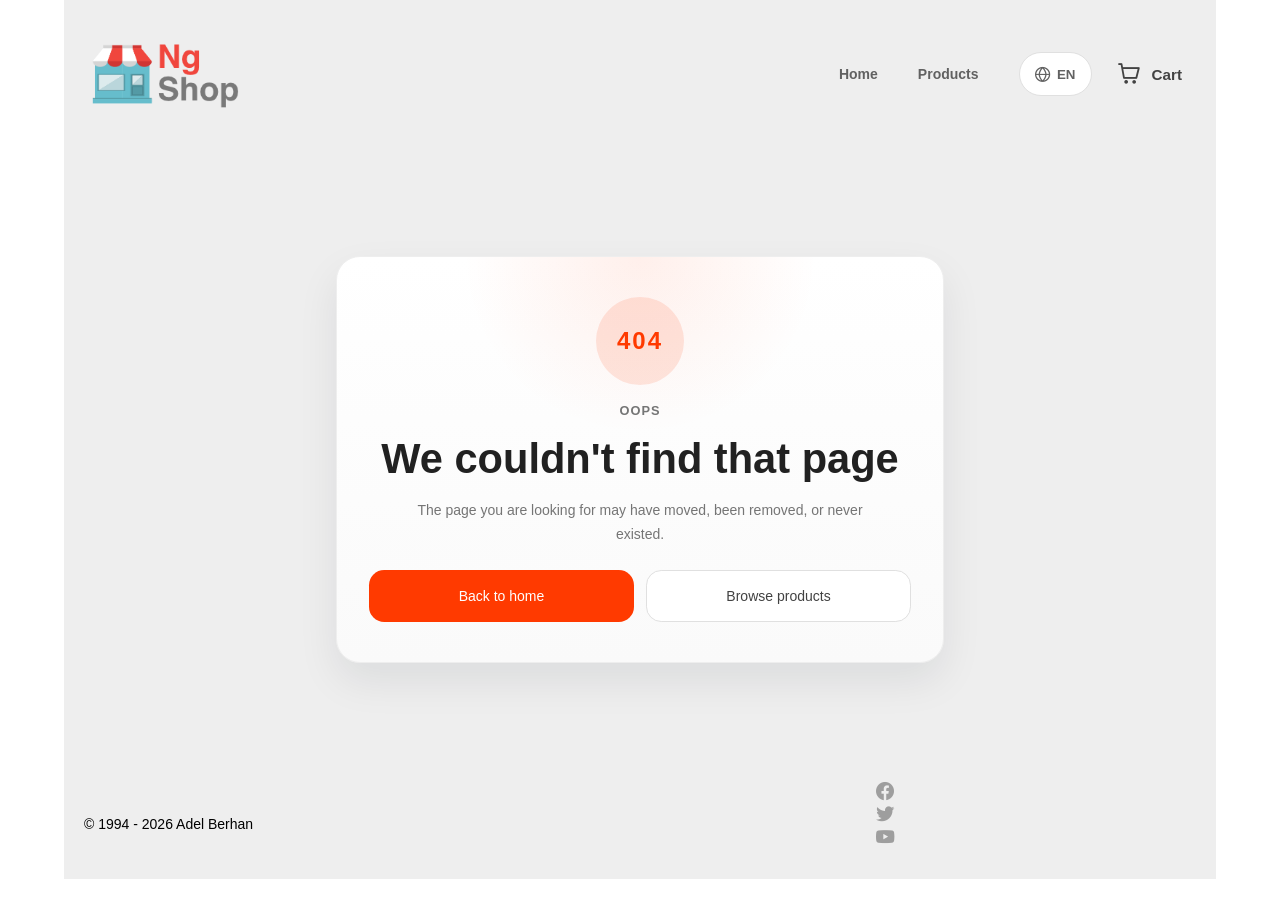
==== ng-shop/index.html @ 25f6657c "Refactor code structure for improved readability and maintainability" ====
<!DOCTYPE html>
<html lang="en" data-critters-container>
  <head>
    <meta charset="utf-8">
    <title>NgShop</title>
    <meta name="viewport" content="width=device-width, initial-scale=1">
    <link rel="icon" type="image/x-icon" href="favicon.ico">
  <style>@import"https://fonts.googleapis.com/css2?family=Open+Sans:wght@300;400;600&display=swap";:root{font-family:Inter var,sans-serif;font-feature-settings:"cv02","cv03","cv04","cv11";font-variation-settings:normal;--font-family:"Inter var", sans-serif;--font-feature-settings:"cv02","cv03","cv04","cv11";--surface-a:#ffffff;--surface-b:#f8f9fa;--surface-c:#e9ecef;--surface-d:#dee2e6;--surface-e:#ffffff;--surface-f:#ffffff;--text-color:#495057;--text-color-secondary:#6c757d;--primary-color:#3B82F6;--primary-color-text:#ffffff;--surface-0:#ffffff;--surface-50:#FAFAFA;--surface-100:#F5F5F5;--surface-200:#EEEEEE;--surface-300:#E0E0E0;--surface-400:#BDBDBD;--surface-500:#9E9E9E;--surface-600:#757575;--surface-700:#616161;--surface-800:#424242;--surface-900:#212121;--gray-50:#FAFAFA;--gray-100:#F5F5F5;--gray-200:#EEEEEE;--gray-300:#E0E0E0;--gray-400:#BDBDBD;--gray-500:#9E9E9E;--gray-600:#757575;--gray-700:#616161;--gray-800:#424242;--gray-900:#212121;--content-padding:1.25rem;--inline-spacing:.5rem;--border-radius:6px;--surface-ground:#eff3f8;--surface-section:#ffffff;--surface-card:#ffffff;--surface-overlay:#ffffff;--surface-border:#dfe7ef;--surface-hover:#f6f9fc;--focus-ring:0 0 0 .2rem #BFDBFE;--maskbg:rgba(0, 0, 0, .4);--highlight-bg:#EFF6FF;--highlight-text-color:#1D4ED8;color-scheme:light}@font-face{font-family:Inter var;font-weight:100 900;font-display:swap;font-style:normal;font-named-instance:"Regular";src:url(Inter-roman.var.b2129c009ce46d43.woff2?v=3.19) format("woff2")}@font-face{font-family:Inter var;font-weight:100 900;font-display:swap;font-style:italic;font-named-instance:"Italic";src:url(Inter-italic.var.958a0b9742fb3ae8.woff2?v=3.19) format("woff2")}:root{--blue-50:#f5f9ff;--blue-100:#d0e1fd;--blue-200:#abc9fb;--blue-300:#85b2f9;--blue-400:#609af8;--blue-500:#3b82f6;--blue-600:#326fd1;--blue-700:#295bac;--blue-800:#204887;--blue-900:#183462;--green-50:#f4fcf7;--green-100:#caf1d8;--green-200:#a0e6ba;--green-300:#76db9b;--green-400:#4cd07d;--green-500:#22c55e;--green-600:#1da750;--green-700:#188a42;--green-800:#136c34;--green-900:#0e4f26;--yellow-50:#fefbf3;--yellow-100:#faedc4;--yellow-200:#f6de95;--yellow-300:#f2d066;--yellow-400:#eec137;--yellow-500:#eab308;--yellow-600:#c79807;--yellow-700:#a47d06;--yellow-800:#816204;--yellow-900:#5e4803;--cyan-50:#f3fbfd;--cyan-100:#c3edf5;--cyan-200:#94e0ed;--cyan-300:#65d2e4;--cyan-400:#35c4dc;--cyan-500:#06b6d4;--cyan-600:#059bb4;--cyan-700:#047f94;--cyan-800:#036475;--cyan-900:#024955;--pink-50:#fef6fa;--pink-100:#fad3e7;--pink-200:#f7b0d3;--pink-300:#f38ec0;--pink-400:#f06bac;--pink-500:#ec4899;--pink-600:#c93d82;--pink-700:#a5326b;--pink-800:#822854;--pink-900:#5e1d3d;--indigo-50:#f7f7fe;--indigo-100:#dadafc;--indigo-200:#bcbdf9;--indigo-300:#9ea0f6;--indigo-400:#8183f4;--indigo-500:#6366f1;--indigo-600:#5457cd;--indigo-700:#4547a9;--indigo-800:#363885;--indigo-900:#282960;--teal-50:#f3fbfb;--teal-100:#c7eeea;--teal-200:#9ae0d9;--teal-300:#6dd3c8;--teal-400:#41c5b7;--teal-500:#14b8a6;--teal-600:#119c8d;--teal-700:#0e8174;--teal-800:#0b655b;--teal-900:#084a42;--orange-50:#fff8f3;--orange-100:#feddc7;--orange-200:#fcc39b;--orange-300:#fba86f;--orange-400:#fa8e42;--orange-500:#f97316;--orange-600:#d46213;--orange-700:#ae510f;--orange-800:#893f0c;--orange-900:#642e09;--bluegray-50:#f7f8f9;--bluegray-100:#dadee3;--bluegray-200:#bcc3cd;--bluegray-300:#9fa9b7;--bluegray-400:#818ea1;--bluegray-500:#64748b;--bluegray-600:#556376;--bluegray-700:#465161;--bluegray-800:#37404c;--bluegray-900:#282e38;--purple-50:#fbf7ff;--purple-100:#ead6fd;--purple-200:#dab6fc;--purple-300:#c996fa;--purple-400:#b975f9;--purple-500:#a855f7;--purple-600:#8f48d2;--purple-700:#763cad;--purple-800:#5c2f88;--purple-900:#432263;--red-50:#fff5f5;--red-100:#ffd0ce;--red-200:#ffaca7;--red-300:#ff8780;--red-400:#ff6259;--red-500:#ff3d32;--red-600:#d9342b;--red-700:#b32b23;--red-800:#8c221c;--red-900:#661814;--primary-50:#f5f9ff;--primary-100:#d0e1fd;--primary-200:#abc9fb;--primary-300:#85b2f9;--primary-400:#609af8;--primary-500:#3b82f6;--primary-600:#326fd1;--primary-700:#295bac;--primary-800:#204887;--primary-900:#183462}@layer primeng{*{box-sizing:border-box}}@layer primeng{}@charset "UTF-8";:root{--animate-duration:1s;--animate-delay:1s;--animate-repeat:1}body{font-family:sans-serif,open sans;font-size:14px}:root{--brand-primary:#ff3a00}body{margin:0;padding:0}</style><link rel="stylesheet" href="styles.6ccfc925c851cbd1.css" media="print" onload="this.media='all'"><noscript><link rel="stylesheet" href="styles.6ccfc925c851cbd1.css"></noscript></head>
  <body>
    <ng-shop-root></ng-shop-root>
  <script src="runtime.46602bc6e8a8a7a4.js" type="module"></script><script src="polyfills.5d727838557b299f.js" type="module"></script><script src="main.d50110c570a1ae23.js" type="module"></script></body>
</html>
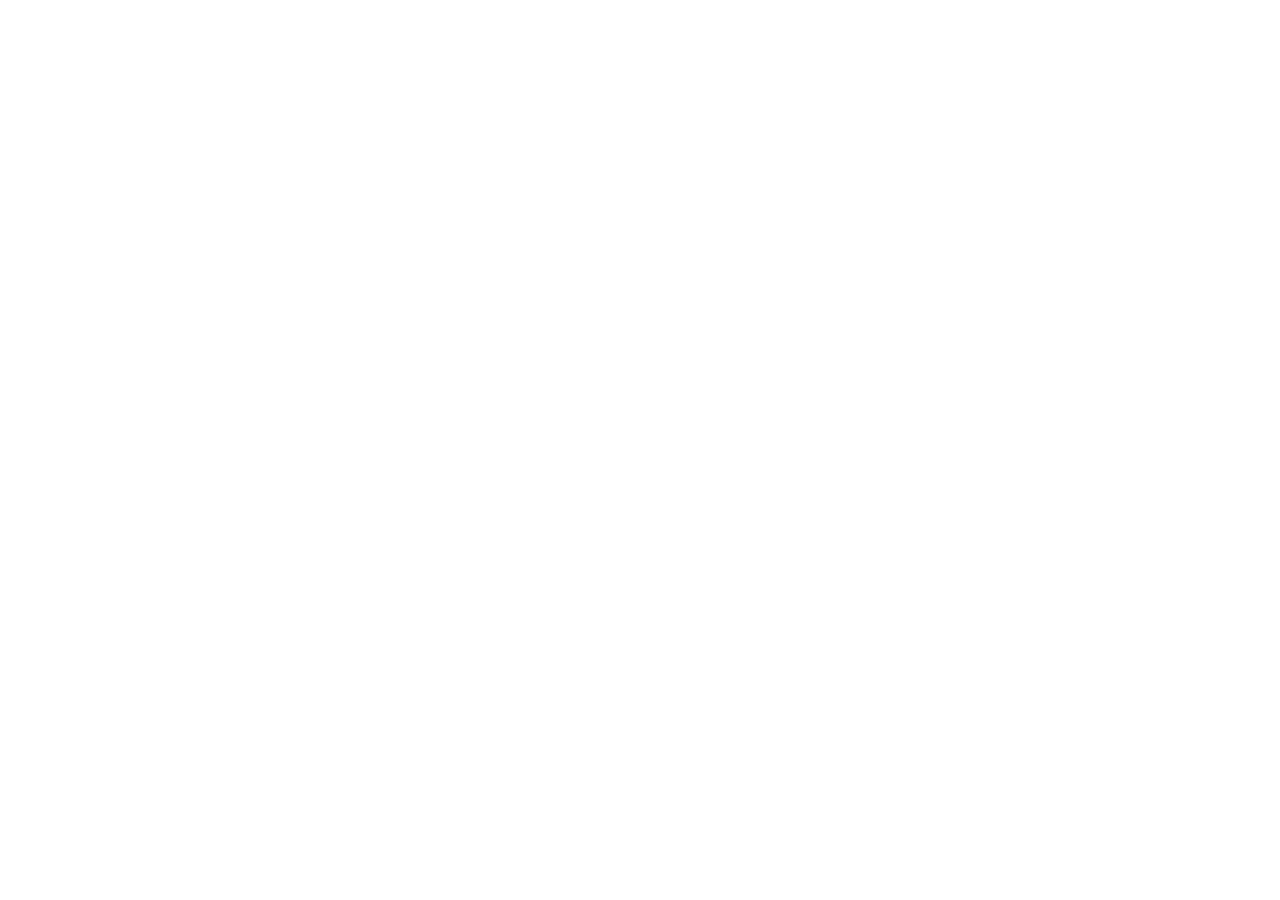
==== commit 3d91ea32: "Refactor code structure for improved readability and maintainability" ====
--- a/ng-shop/index.html
+++ b/ng-shop/index.html
@@ -3,10 +3,11 @@
   <head>
     <meta charset="utf-8">
     <title>NgShop</title>
+    <base href="/">
     <meta name="viewport" content="width=device-width, initial-scale=1">
     <link rel="icon" type="image/x-icon" href="favicon.ico">
   <style>@import"https://fonts.googleapis.com/css2?family=Open+Sans:wght@300;400;600&display=swap";:root{font-family:Inter var,sans-serif;font-feature-settings:"cv02","cv03","cv04","cv11";font-variation-settings:normal;--font-family:"Inter var", sans-serif;--font-feature-settings:"cv02","cv03","cv04","cv11";--surface-a:#ffffff;--surface-b:#f8f9fa;--surface-c:#e9ecef;--surface-d:#dee2e6;--surface-e:#ffffff;--surface-f:#ffffff;--text-color:#495057;--text-color-secondary:#6c757d;--primary-color:#3B82F6;--primary-color-text:#ffffff;--surface-0:#ffffff;--surface-50:#FAFAFA;--surface-100:#F5F5F5;--surface-200:#EEEEEE;--surface-300:#E0E0E0;--surface-400:#BDBDBD;--surface-500:#9E9E9E;--surface-600:#757575;--surface-700:#616161;--surface-800:#424242;--surface-900:#212121;--gray-50:#FAFAFA;--gray-100:#F5F5F5;--gray-200:#EEEEEE;--gray-300:#E0E0E0;--gray-400:#BDBDBD;--gray-500:#9E9E9E;--gray-600:#757575;--gray-700:#616161;--gray-800:#424242;--gray-900:#212121;--content-padding:1.25rem;--inline-spacing:.5rem;--border-radius:6px;--surface-ground:#eff3f8;--surface-section:#ffffff;--surface-card:#ffffff;--surface-overlay:#ffffff;--surface-border:#dfe7ef;--surface-hover:#f6f9fc;--focus-ring:0 0 0 .2rem #BFDBFE;--maskbg:rgba(0, 0, 0, .4);--highlight-bg:#EFF6FF;--highlight-text-color:#1D4ED8;color-scheme:light}@font-face{font-family:Inter var;font-weight:100 900;font-display:swap;font-style:normal;font-named-instance:"Regular";src:url(Inter-roman.var.b2129c009ce46d43.woff2?v=3.19) format("woff2")}@font-face{font-family:Inter var;font-weight:100 900;font-display:swap;font-style:italic;font-named-instance:"Italic";src:url(Inter-italic.var.958a0b9742fb3ae8.woff2?v=3.19) format("woff2")}:root{--blue-50:#f5f9ff;--blue-100:#d0e1fd;--blue-200:#abc9fb;--blue-300:#85b2f9;--blue-400:#609af8;--blue-500:#3b82f6;--blue-600:#326fd1;--blue-700:#295bac;--blue-800:#204887;--blue-900:#183462;--green-50:#f4fcf7;--green-100:#caf1d8;--green-200:#a0e6ba;--green-300:#76db9b;--green-400:#4cd07d;--green-500:#22c55e;--green-600:#1da750;--green-700:#188a42;--green-800:#136c34;--green-900:#0e4f26;--yellow-50:#fefbf3;--yellow-100:#faedc4;--yellow-200:#f6de95;--yellow-300:#f2d066;--yellow-400:#eec137;--yellow-500:#eab308;--yellow-600:#c79807;--yellow-700:#a47d06;--yellow-800:#816204;--yellow-900:#5e4803;--cyan-50:#f3fbfd;--cyan-100:#c3edf5;--cyan-200:#94e0ed;--cyan-300:#65d2e4;--cyan-400:#35c4dc;--cyan-500:#06b6d4;--cyan-600:#059bb4;--cyan-700:#047f94;--cyan-800:#036475;--cyan-900:#024955;--pink-50:#fef6fa;--pink-100:#fad3e7;--pink-200:#f7b0d3;--pink-300:#f38ec0;--pink-400:#f06bac;--pink-500:#ec4899;--pink-600:#c93d82;--pink-700:#a5326b;--pink-800:#822854;--pink-900:#5e1d3d;--indigo-50:#f7f7fe;--indigo-100:#dadafc;--indigo-200:#bcbdf9;--indigo-300:#9ea0f6;--indigo-400:#8183f4;--indigo-500:#6366f1;--indigo-600:#5457cd;--indigo-700:#4547a9;--indigo-800:#363885;--indigo-900:#282960;--teal-50:#f3fbfb;--teal-100:#c7eeea;--teal-200:#9ae0d9;--teal-300:#6dd3c8;--teal-400:#41c5b7;--teal-500:#14b8a6;--teal-600:#119c8d;--teal-700:#0e8174;--teal-800:#0b655b;--teal-900:#084a42;--orange-50:#fff8f3;--orange-100:#feddc7;--orange-200:#fcc39b;--orange-300:#fba86f;--orange-400:#fa8e42;--orange-500:#f97316;--orange-600:#d46213;--orange-700:#ae510f;--orange-800:#893f0c;--orange-900:#642e09;--bluegray-50:#f7f8f9;--bluegray-100:#dadee3;--bluegray-200:#bcc3cd;--bluegray-300:#9fa9b7;--bluegray-400:#818ea1;--bluegray-500:#64748b;--bluegray-600:#556376;--bluegray-700:#465161;--bluegray-800:#37404c;--bluegray-900:#282e38;--purple-50:#fbf7ff;--purple-100:#ead6fd;--purple-200:#dab6fc;--purple-300:#c996fa;--purple-400:#b975f9;--purple-500:#a855f7;--purple-600:#8f48d2;--purple-700:#763cad;--purple-800:#5c2f88;--purple-900:#432263;--red-50:#fff5f5;--red-100:#ffd0ce;--red-200:#ffaca7;--red-300:#ff8780;--red-400:#ff6259;--red-500:#ff3d32;--red-600:#d9342b;--red-700:#b32b23;--red-800:#8c221c;--red-900:#661814;--primary-50:#f5f9ff;--primary-100:#d0e1fd;--primary-200:#abc9fb;--primary-300:#85b2f9;--primary-400:#609af8;--primary-500:#3b82f6;--primary-600:#326fd1;--primary-700:#295bac;--primary-800:#204887;--primary-900:#183462}@layer primeng{*{box-sizing:border-box}}@layer primeng{}@charset "UTF-8";:root{--animate-duration:1s;--animate-delay:1s;--animate-repeat:1}body{font-family:sans-serif,open sans;font-size:14px}:root{--brand-primary:#ff3a00}body{margin:0;padding:0}</style><link rel="stylesheet" href="styles.6ccfc925c851cbd1.css" media="print" onload="this.media='all'"><noscript><link rel="stylesheet" href="styles.6ccfc925c851cbd1.css"></noscript></head>
   <body>
     <ng-shop-root></ng-shop-root>
-  <script src="runtime.46602bc6e8a8a7a4.js" type="module"></script><script src="polyfills.5d727838557b299f.js" type="module"></script><script src="main.d50110c570a1ae23.js" type="module"></script></body>
+  <script src="runtime.46602bc6e8a8a7a4.js" type="module"></script><script src="polyfills.5d727838557b299f.js" type="module"></script><script src="main.9f027195b0c27430.js" type="module"></script></body>
 </html>
